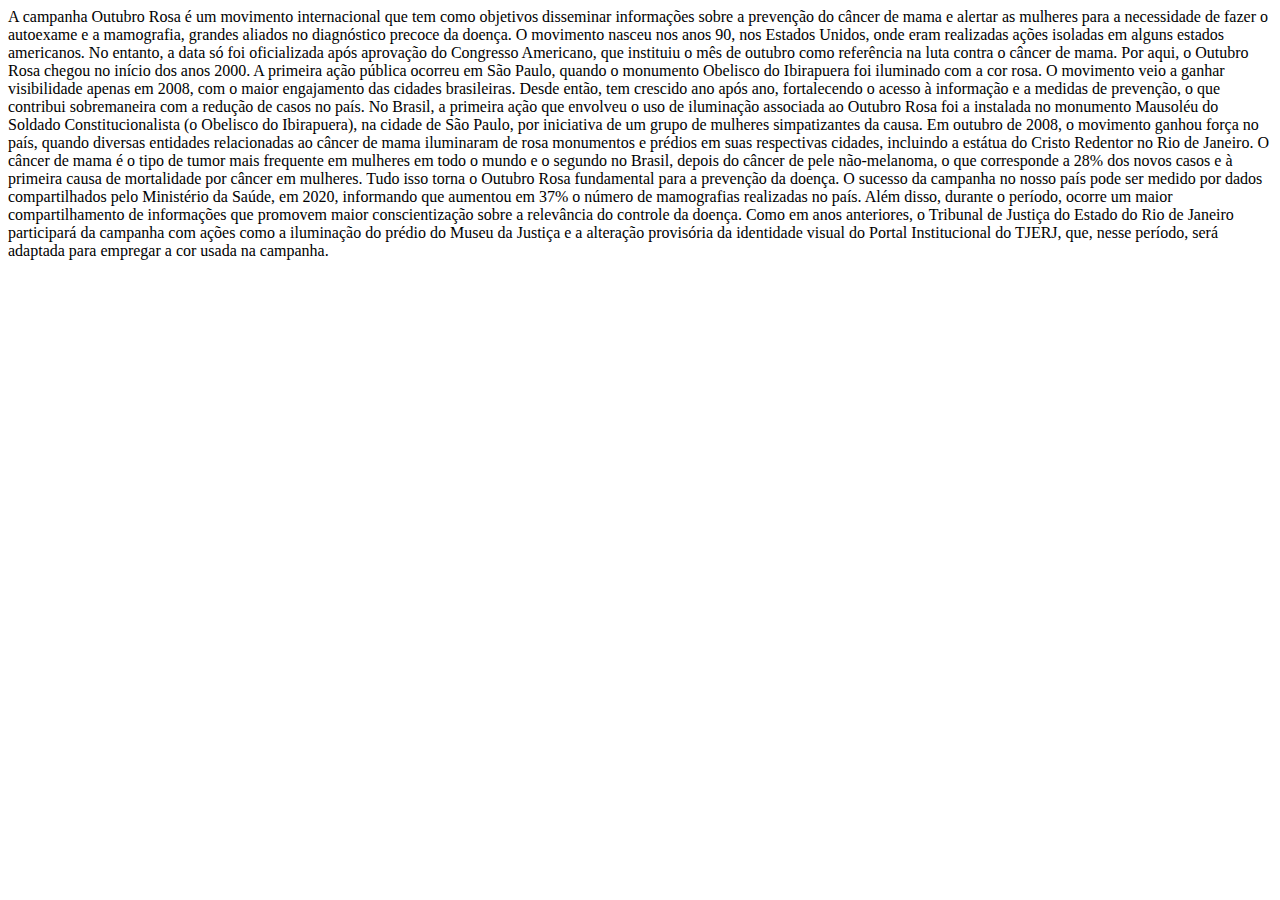
==== index.html @ 27fe5155 "Add files via upload" ====
<!DOCTYPE html>
<html lang="en">
<head>
    <meta charset="UTF-8">
    <meta http-equiv="X-UA-Compatible" content="IE=edge">
    <meta name="viewport" content="width=device-width, initial-scale=1.0">
    <title>Outubro Rosa</title>
</head>
<body>
    A campanha Outubro Rosa é um movimento internacional que tem como objetivos disseminar informações sobre a prevenção do câncer de mama e alertar as mulheres para a necessidade de fazer o autoexame e a mamografia, grandes aliados no diagnóstico precoce da doença.

O movimento nasceu nos anos 90, nos Estados Unidos, onde eram realizadas ações isoladas em alguns estados americanos. No entanto, a data só foi oficializada após aprovação do Congresso Americano, que instituiu o mês de outubro como referência na luta contra o câncer de mama.

Por aqui, o Outubro Rosa chegou no início dos anos 2000. A primeira ação pública ocorreu em São Paulo, quando o monumento Obelisco do Ibirapuera foi iluminado com a cor rosa. O movimento veio a ganhar visibilidade apenas em 2008, com o maior engajamento das cidades brasileiras.

Desde então, tem crescido ano após ano, fortalecendo o acesso à informação e a medidas de prevenção, o que contribui sobremaneira com a redução de casos no país.
No Brasil, a primeira ação que envolveu o uso de iluminação associada ao Outubro Rosa foi a instalada no monumento Mausoléu do Soldado Constitucionalista (o Obelisco do Ibirapuera), na cidade de São Paulo, por iniciativa de um grupo de mulheres simpatizantes da causa. Em outubro de 2008, o movimento ganhou força no país, quando diversas entidades relacionadas ao câncer de mama iluminaram de rosa monumentos e prédios em suas respectivas cidades, incluindo a estátua do Cristo Redentor no Rio de Janeiro.

O câncer de mama é o tipo de tumor mais frequente em mulheres em todo o mundo e o segundo no Brasil, depois do câncer de pele não-melanoma, o que corresponde a 28% dos novos casos e à primeira causa de mortalidade por câncer em mulheres. Tudo isso torna o Outubro Rosa fundamental para a prevenção da doença.

O sucesso da campanha no nosso país pode ser medido por dados compartilhados pelo Ministério da Saúde, em 2020, informando que aumentou em 37% o número de mamografias realizadas no país. Além disso, durante o período, ocorre um maior compartilhamento de informações que promovem maior conscientização sobre a relevância do controle da doença.

Como em anos anteriores, o Tribunal de Justiça do Estado do Rio de Janeiro participará da campanha com ações como a iluminação do prédio do Museu da Justiça e a alteração provisória da identidade visual do Portal Institucional do TJERJ, que, nesse período, será adaptada para empregar a cor usada na campanha.

</body>
</html>
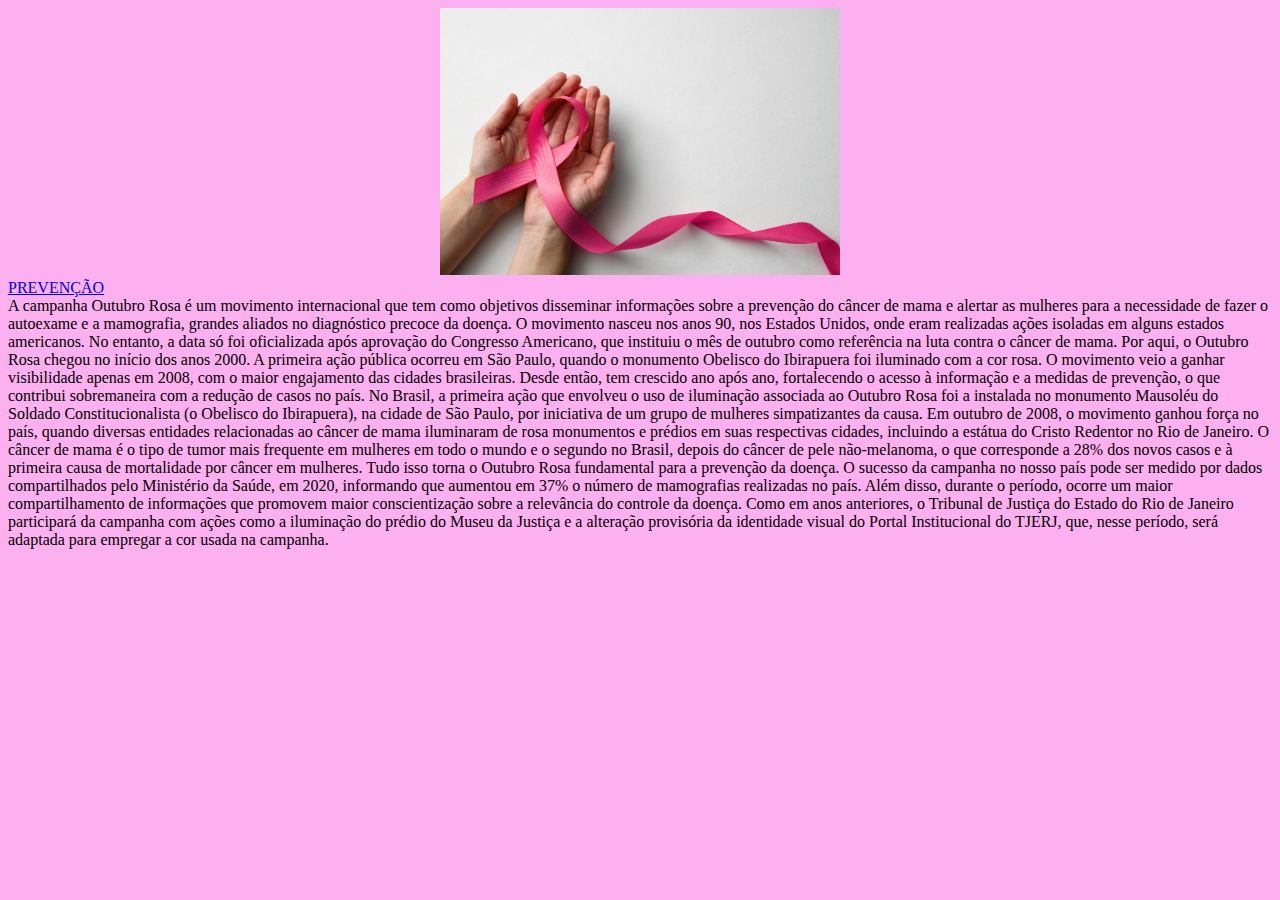
==== commit 233df8e6: "Add files via upload" ====
--- a/index.html
+++ b/index.html
@@ -5,8 +5,15 @@
     <meta http-equiv="X-UA-Compatible" content="IE=edge">
     <meta name="viewport" content="width=device-width, initial-scale=1.0">
     <title>Outubro Rosa</title>
+    <link rel="stylesheet" href="style.css">
 </head>
 <body>
+    
+    <center>
+        <img src="iStock-1414766690.jpg" height="100%" width="400"  alt="contem uma mão segurando um laço rosa">
+
+    </center>
+    <a href="style.html" > <li> PREVENÇÃO </li></a>
     A campanha Outubro Rosa é um movimento internacional que tem como objetivos disseminar informações sobre a prevenção do câncer de mama e alertar as mulheres para a necessidade de fazer o autoexame e a mamografia, grandes aliados no diagnóstico precoce da doença.
 
 O movimento nasceu nos anos 90, nos Estados Unidos, onde eram realizadas ações isoladas em alguns estados americanos. No entanto, a data só foi oficializada após aprovação do Congresso Americano, que instituiu o mês de outubro como referência na luta contra o câncer de mama.
--- a/style.css
+++ b/style.css
@@ -0,0 +1,3 @@
+body{
+    background-color: rgb(252, 176, 239); color: black;
+}
